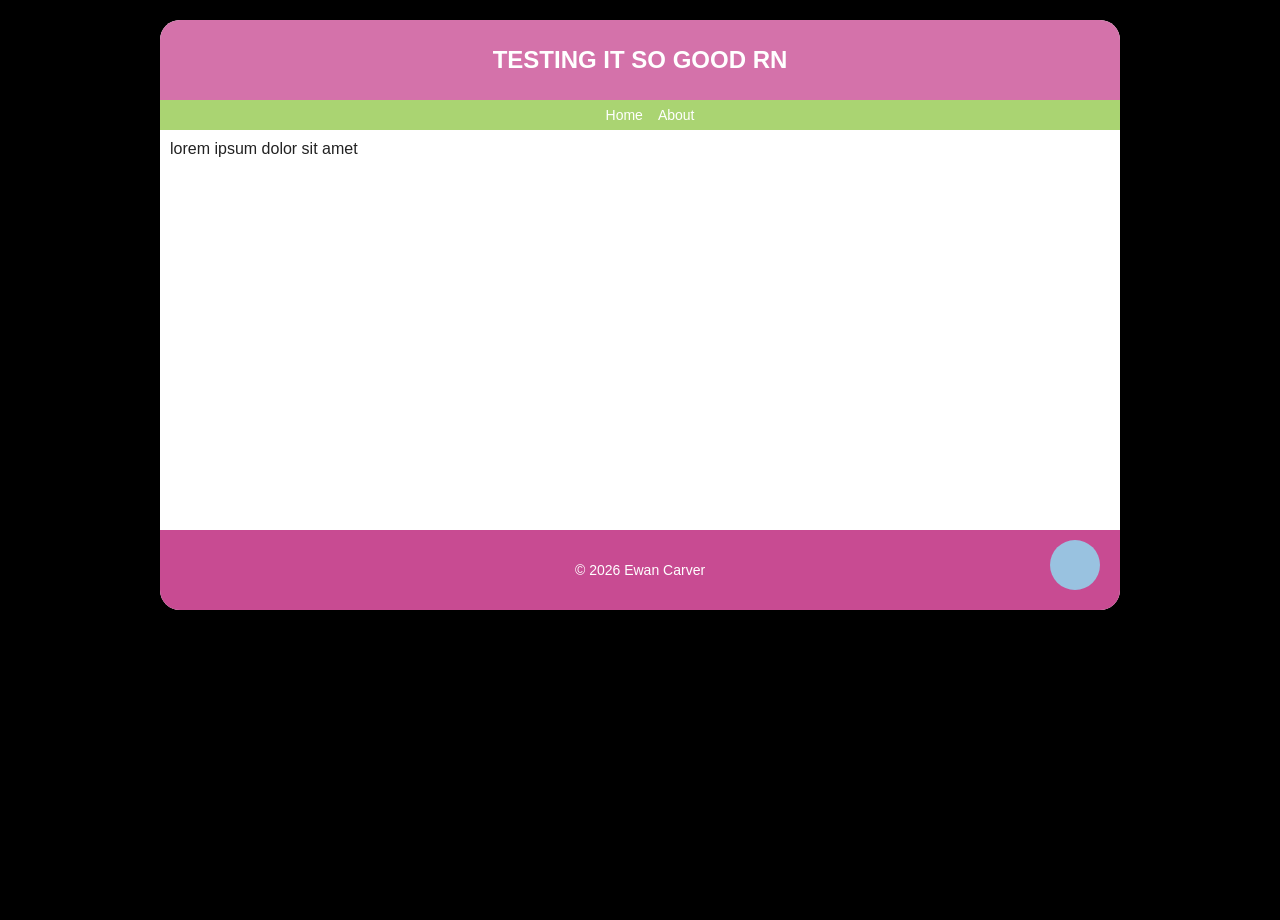
==== index.html @ 0129f727 "Update index.html" ====
<!-- This is your PageVis webpage design. Edit the HTML below to customize. -->
    <!-- Generated by PageVis (https://kappter.github.io/PageVis/) -->
<!DOCTYPE html>
<html lang="en">
<head>
    <!-- Meta tags and styles for the page -->
    <meta charset="UTF-8">
    <meta name="viewport" content="width=device-width, initial-scale=1.0">
    <link rel="stylesheet" href="styles.css">
    <title>HTML / CSS TEST</title>
</head>
<body>
    <!-- Main container for your webpage -->
    <div class="page-container">
        <!-- <header> for site title or logo (edit the <h1> text) -->
        <header>
            <h1>TESTING IT SO GOOD RN</h1>
        </header>
        <!-- <nav> for navigation links (edit or add <a> tags) -->
        <nav>
            <a href="#">Home</a>
            <a href="#">About</a>
        </nav>
        <!-- <main> for main content. Replace or add text, images, lists, etc. -->
        <main><p>lorem ipsum dolor sit amet</p></main>
        <!-- <footer> for copyright or contact info (edit the text) -->
        <footer>
            <p>© 2026 Ewan Carver</p>
        </footer>
        <!-- Accent: Decorative circle. Remove this <div>, change its shape (edit CSS), or add content (e.g., <a> or <img>) -->
        <div class="accent"></div>
    </div>
</body>
</html>
---- styles.css ----
/* Styles for your PageVis design. Edit to change colors, sizes, etc. */
    /* Generated by PageVis (https://kappter.github.io/PageVis/) */
    body {
      /* Sets the page background and layout */
      font-family: 'Inter', Arial, sans-serif;
      background-color: rgb(0, 0, 0);
      margin: 0;
      padding: 10px 0;
      display: flex;
      flex-direction: column;
      min-height: 100vh;
    }
    .page-container {
      /* Main container for all sections */
      background-color: #ffffff;
      border-radius: 20px;
      box-shadow: 0 4px 8px rgba(0, 0, 0, 0.2);
      overflow: hidden;
      position: relative;
      margin: 10px auto;
      width: 960px; height: auto;
      
    }
    header {
      /* Styles the header section */
      height: 20%;
      min-height: 80px;
      background-color: rgb(212, 114, 170);
      display: flex;
      align-items: center;
      justify-content: center;
    }
    header h1 {
      /* Styles the header title */
      font-size: 24px;
      color: #fff;
      margin: 0;
      text-align: center;
    }
    nav {
      /* Styles the navigation bar */
      height: 30px;
      width: 100%;
      background-color: rgb(170, 212, 114);
      display: flex;
      align-items: center;
      justify-content: center;
      gap: 15px;
      padding: 0 10px;
    }
    nav a {
      /* Styles navigation links */
      color: #fff;
      text-decoration: none;
      font-size: 14px;
    }
    nav a:hover {
      /* Hover effect for navigation links */
      text-decoration: underline;
    }
    main {
      /* Styles the main content area */
      height: auto;
      min-height: 400px;
      background-color: rgb(255, 255, 255);
      padding: 10px;
      box-sizing: border-box;
    }
    main p, main h2, main ul {
      /* Styles content text and lists */
      margin: 0 0 10px 0;
      font-size: 16px;
      color: #222;
    }
    main img {
      /* Styles content images */
      max-width: 100%;
      height: auto;
      display: block;
    }
    main ul {
      /* Styles content lists */
      padding-left: 20px;
    }
    footer {
      /* Styles the footer section */
      height: 20%;
      min-height: 80px;
      background-color: rgb(200, 75, 146);
      display: flex;
      align-items: center;
      justify-content: center;
    }
    footer p {
      /* Styles footer text */
      margin: 0;
      font-size: 14px;
      color: #fff;
    }
    .accent {
      /* Accent: Decorative circle. Edit size, shape, or position here */
      position: absolute;
      width: 50px;
      height: 50px;
      border-radius: 50%;
      bottom: 20px;
      right: 20px;
      background-color: rgb(153, 194, 224);
      display: flex;
      align-items: center;
      justify-content: center;
    }
    .accent a {
      /* Styles back-to-top link (if enabled) */
      color: #fff;
      text-decoration: none;
      font-size: 24px;
    }
    .accent a:hover {
      /* Hover effect for back-to-top link */
      text-decoration: underline;
    }
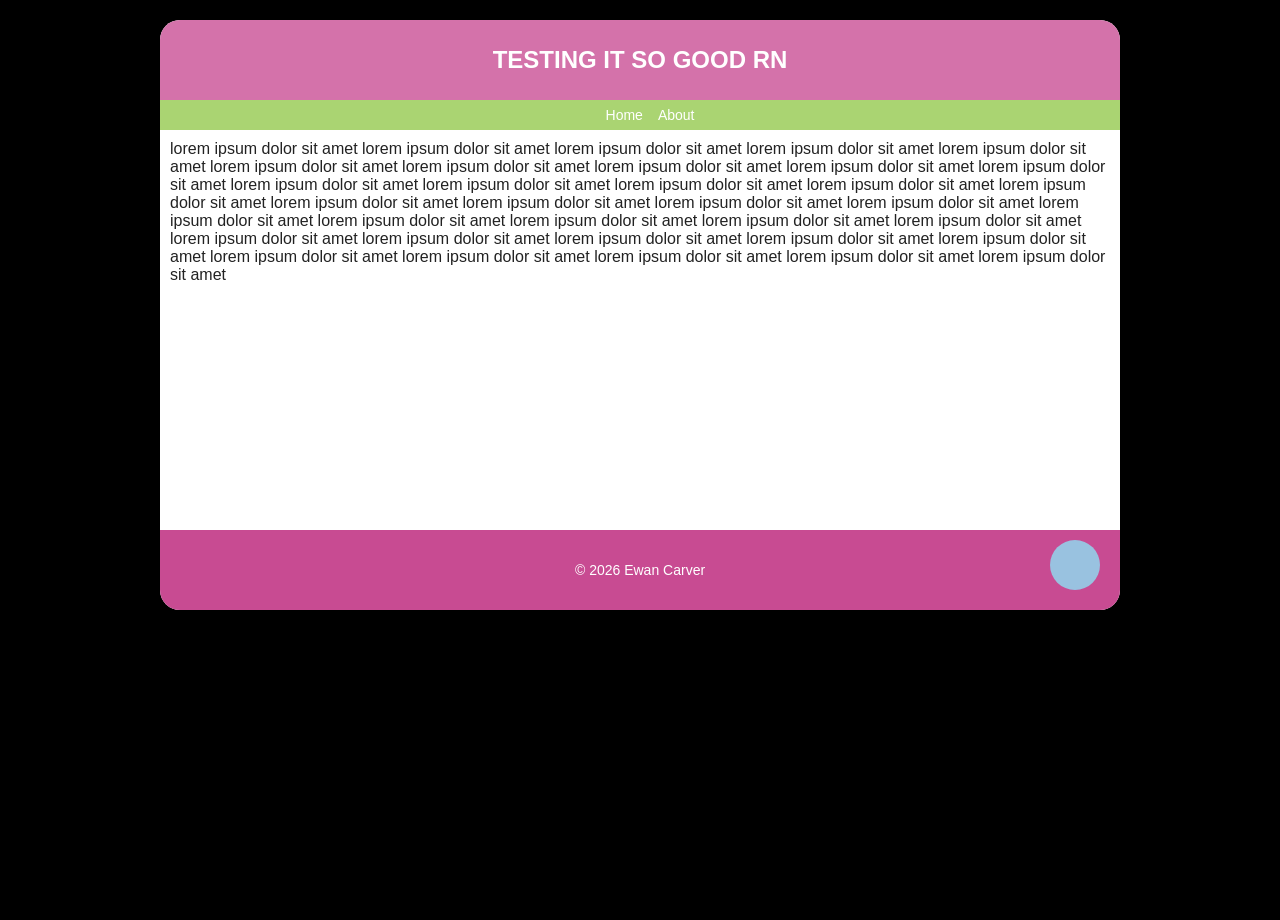
==== commit fda77b6d: "Update index.html" ====
--- a/index.html
+++ b/index.html
@@ -19,11 +19,11 @@
         </header>
         <!-- <nav> for navigation links (edit or add <a> tags) -->
         <nav>
-            <a href="#">Home</a>
-            <a href="#">About</a>
+            <a href="index.html">Home</a>
+            <a href="about.html">About</a>
         </nav>
         <!-- <main> for main content. Replace or add text, images, lists, etc. -->
-        <main><p>lorem ipsum dolor sit amet</p></main>
+        <main><p>lorem ipsum dolor sit amet lorem ipsum dolor sit amet lorem ipsum dolor sit amet lorem ipsum dolor sit amet lorem ipsum dolor sit amet lorem ipsum dolor sit amet lorem ipsum dolor sit amet lorem ipsum dolor sit amet lorem ipsum dolor sit amet lorem ipsum dolor sit amet lorem ipsum dolor sit amet lorem ipsum dolor sit amet lorem ipsum dolor sit amet lorem ipsum dolor sit amet lorem ipsum dolor sit amet lorem ipsum dolor sit amet lorem ipsum dolor sit amet lorem ipsum dolor sit amet lorem ipsum dolor sit amet lorem ipsum dolor sit amet lorem ipsum dolor sit amet lorem ipsum dolor sit amet lorem ipsum dolor sit amet lorem ipsum dolor sit amet lorem ipsum dolor sit amet lorem ipsum dolor sit amet lorem ipsum dolor sit amet lorem ipsum dolor sit amet lorem ipsum dolor sit amet lorem ipsum dolor sit amet lorem ipsum dolor sit amet lorem ipsum dolor sit amet lorem ipsum dolor sit amet lorem ipsum dolor sit amet </p></main>
         <!-- <footer> for copyright or contact info (edit the text) -->
         <footer>
             <p>© 2026 Ewan Carver</p>
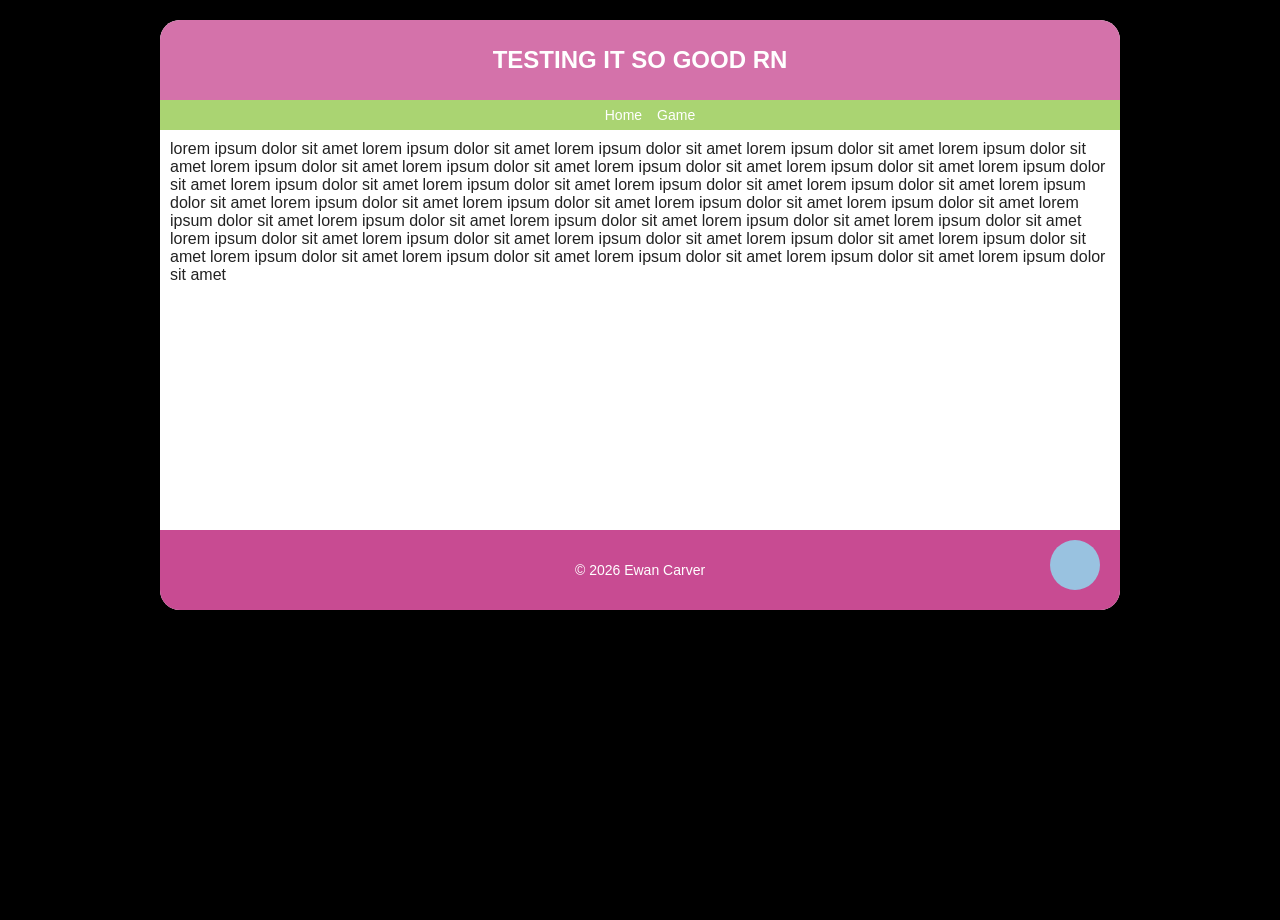
==== commit 358c3345: "Update navigation links in index.html Replaced the About link with a Game link in the navigation." ====
--- a/index.html
+++ b/index.html
@@ -20,7 +20,7 @@
         <!-- <nav> for navigation links (edit or add <a> tags) -->
         <nav>
             <a href="index.html">Home</a>
-            <a href="about.html">About</a>
+            <a href="game.html">Game</a>
         </nav>
         <!-- <main> for main content. Replace or add text, images, lists, etc. -->
         <main><p>lorem ipsum dolor sit amet lorem ipsum dolor sit amet lorem ipsum dolor sit amet lorem ipsum dolor sit amet lorem ipsum dolor sit amet lorem ipsum dolor sit amet lorem ipsum dolor sit amet lorem ipsum dolor sit amet lorem ipsum dolor sit amet lorem ipsum dolor sit amet lorem ipsum dolor sit amet lorem ipsum dolor sit amet lorem ipsum dolor sit amet lorem ipsum dolor sit amet lorem ipsum dolor sit amet lorem ipsum dolor sit amet lorem ipsum dolor sit amet lorem ipsum dolor sit amet lorem ipsum dolor sit amet lorem ipsum dolor sit amet lorem ipsum dolor sit amet lorem ipsum dolor sit amet lorem ipsum dolor sit amet lorem ipsum dolor sit amet lorem ipsum dolor sit amet lorem ipsum dolor sit amet lorem ipsum dolor sit amet lorem ipsum dolor sit amet lorem ipsum dolor sit amet lorem ipsum dolor sit amet lorem ipsum dolor sit amet lorem ipsum dolor sit amet lorem ipsum dolor sit amet lorem ipsum dolor sit amet </p></main>
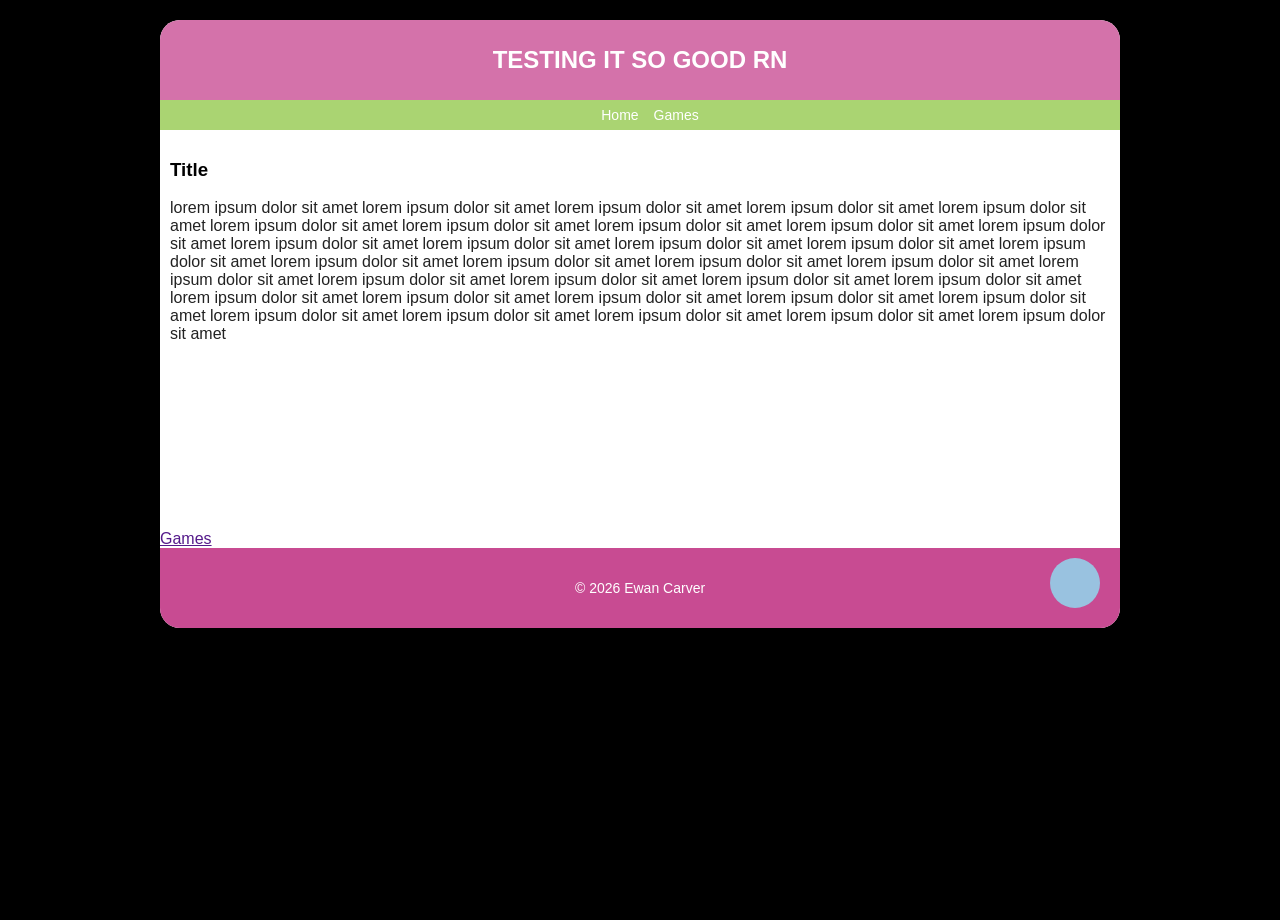
==== commit 64f89d80: "Update index.html" ====
--- a/index.html
+++ b/index.html
@@ -20,10 +20,14 @@
         <!-- <nav> for navigation links (edit or add <a> tags) -->
         <nav>
             <a href="index.html">Home</a>
-            <a href="game.html">Game</a>
+            <a href="games.html">Games</a>
         </nav>
         <!-- <main> for main content. Replace or add text, images, lists, etc. -->
-        <main><p>lorem ipsum dolor sit amet lorem ipsum dolor sit amet lorem ipsum dolor sit amet lorem ipsum dolor sit amet lorem ipsum dolor sit amet lorem ipsum dolor sit amet lorem ipsum dolor sit amet lorem ipsum dolor sit amet lorem ipsum dolor sit amet lorem ipsum dolor sit amet lorem ipsum dolor sit amet lorem ipsum dolor sit amet lorem ipsum dolor sit amet lorem ipsum dolor sit amet lorem ipsum dolor sit amet lorem ipsum dolor sit amet lorem ipsum dolor sit amet lorem ipsum dolor sit amet lorem ipsum dolor sit amet lorem ipsum dolor sit amet lorem ipsum dolor sit amet lorem ipsum dolor sit amet lorem ipsum dolor sit amet lorem ipsum dolor sit amet lorem ipsum dolor sit amet lorem ipsum dolor sit amet lorem ipsum dolor sit amet lorem ipsum dolor sit amet lorem ipsum dolor sit amet lorem ipsum dolor sit amet lorem ipsum dolor sit amet lorem ipsum dolor sit amet lorem ipsum dolor sit amet lorem ipsum dolor sit amet </p></main>
+        <main>
+            <h3>Title</h3>
+            <p>lorem ipsum dolor sit amet lorem ipsum dolor sit amet lorem ipsum dolor sit amet lorem ipsum dolor sit amet lorem ipsum dolor sit amet lorem ipsum dolor sit amet lorem ipsum dolor sit amet lorem ipsum dolor sit amet lorem ipsum dolor sit amet lorem ipsum dolor sit amet lorem ipsum dolor sit amet lorem ipsum dolor sit amet lorem ipsum dolor sit amet lorem ipsum dolor sit amet lorem ipsum dolor sit amet lorem ipsum dolor sit amet lorem ipsum dolor sit amet lorem ipsum dolor sit amet lorem ipsum dolor sit amet lorem ipsum dolor sit amet lorem ipsum dolor sit amet lorem ipsum dolor sit amet lorem ipsum dolor sit amet lorem ipsum dolor sit amet lorem ipsum dolor sit amet lorem ipsum dolor sit amet lorem ipsum dolor sit amet lorem ipsum dolor sit amet lorem ipsum dolor sit amet lorem ipsum dolor sit amet lorem ipsum dolor sit amet lorem ipsum dolor sit amet lorem ipsum dolor sit amet lorem ipsum dolor sit amet </p></main>
+            <imp src="jaun.png" alt="jaun's big day">
+            <a href="">Games</a>
         <!-- <footer> for copyright or contact info (edit the text) -->
         <footer>
             <p>© 2026 Ewan Carver</p>
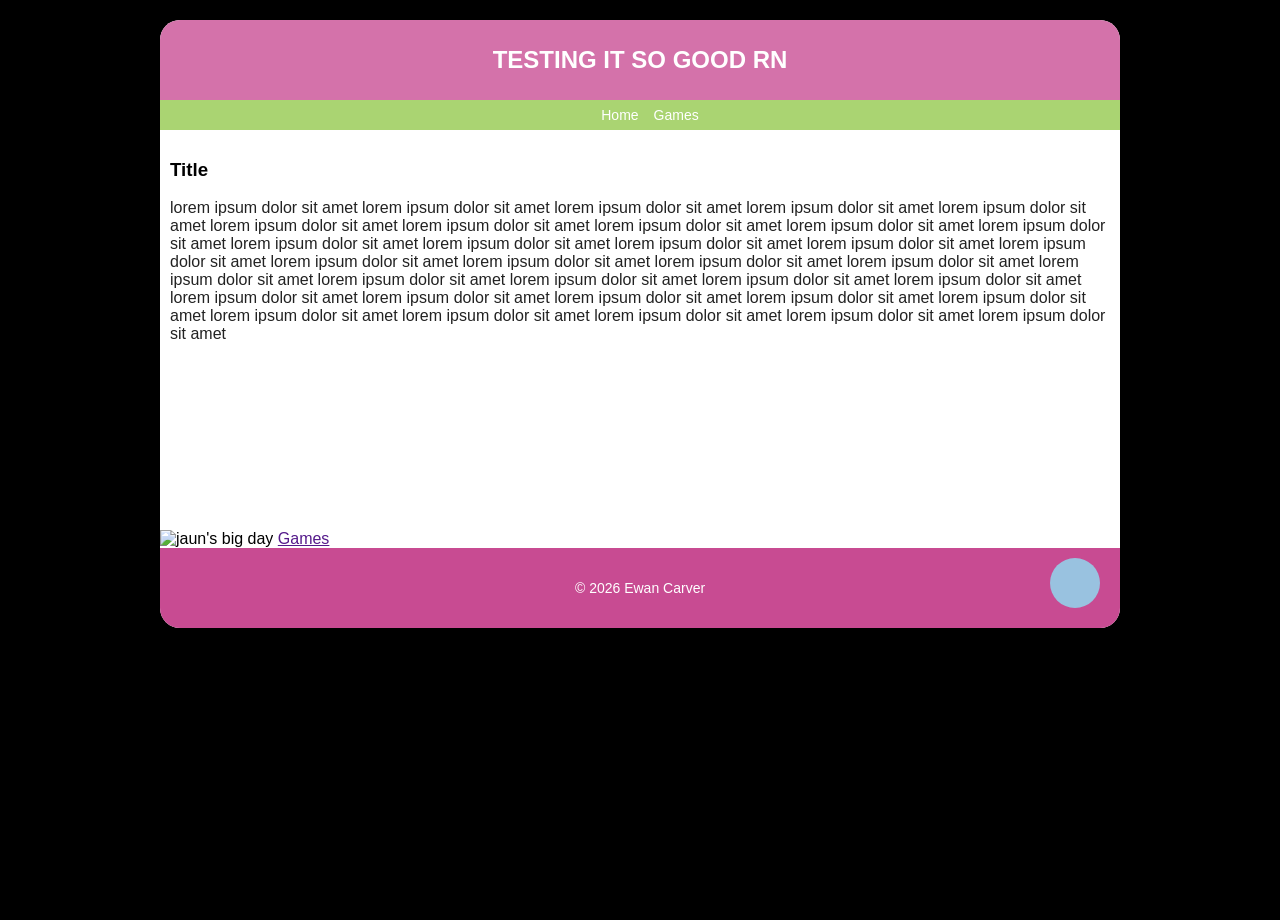
==== commit 8a29e066: "change imp to img" ====
--- a/index.html
+++ b/index.html
@@ -26,7 +26,7 @@
         <main>
             <h3>Title</h3>
             <p>lorem ipsum dolor sit amet lorem ipsum dolor sit amet lorem ipsum dolor sit amet lorem ipsum dolor sit amet lorem ipsum dolor sit amet lorem ipsum dolor sit amet lorem ipsum dolor sit amet lorem ipsum dolor sit amet lorem ipsum dolor sit amet lorem ipsum dolor sit amet lorem ipsum dolor sit amet lorem ipsum dolor sit amet lorem ipsum dolor sit amet lorem ipsum dolor sit amet lorem ipsum dolor sit amet lorem ipsum dolor sit amet lorem ipsum dolor sit amet lorem ipsum dolor sit amet lorem ipsum dolor sit amet lorem ipsum dolor sit amet lorem ipsum dolor sit amet lorem ipsum dolor sit amet lorem ipsum dolor sit amet lorem ipsum dolor sit amet lorem ipsum dolor sit amet lorem ipsum dolor sit amet lorem ipsum dolor sit amet lorem ipsum dolor sit amet lorem ipsum dolor sit amet lorem ipsum dolor sit amet lorem ipsum dolor sit amet lorem ipsum dolor sit amet lorem ipsum dolor sit amet lorem ipsum dolor sit amet </p></main>
-            <imp src="jaun.png" alt="jaun's big day">
+            <img src="main/jaun.png" alt="jaun's big day">
             <a href="">Games</a>
         <!-- <footer> for copyright or contact info (edit the text) -->
         <footer>
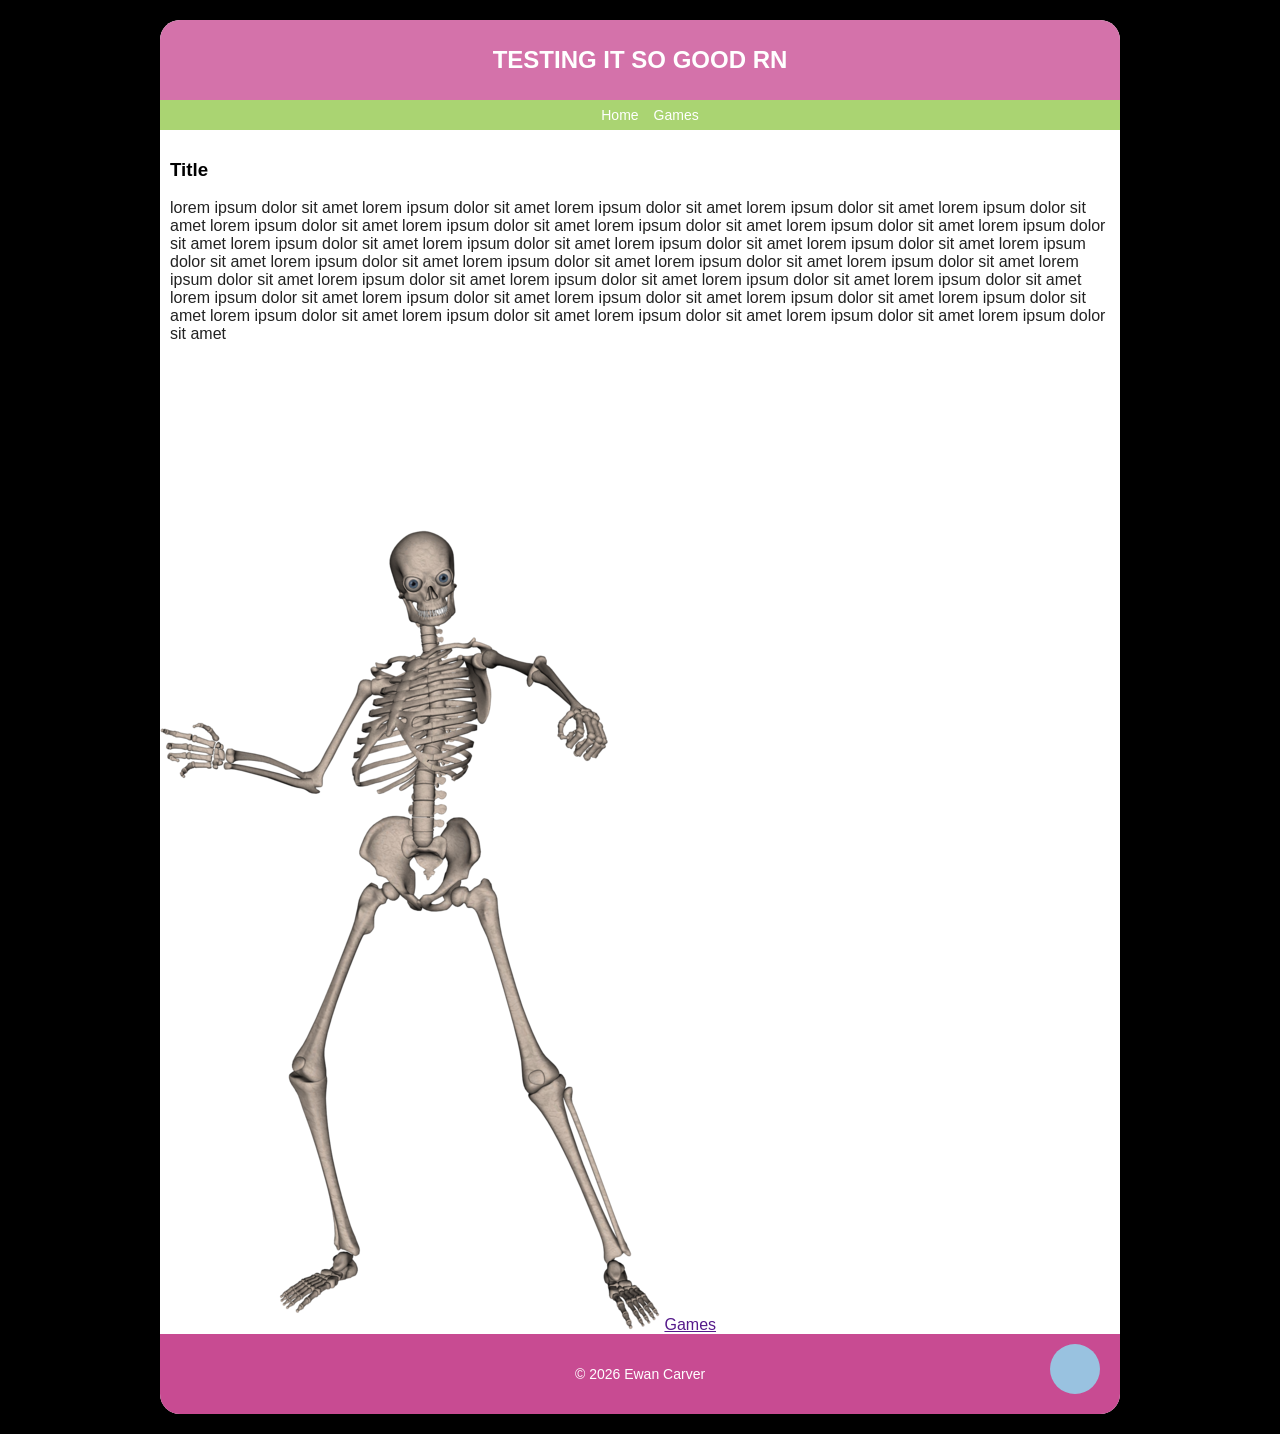
==== commit 26b4e10a: "Fix image source path in index.html" ====
--- a/index.html
+++ b/index.html
@@ -26,7 +26,7 @@
         <main>
             <h3>Title</h3>
             <p>lorem ipsum dolor sit amet lorem ipsum dolor sit amet lorem ipsum dolor sit amet lorem ipsum dolor sit amet lorem ipsum dolor sit amet lorem ipsum dolor sit amet lorem ipsum dolor sit amet lorem ipsum dolor sit amet lorem ipsum dolor sit amet lorem ipsum dolor sit amet lorem ipsum dolor sit amet lorem ipsum dolor sit amet lorem ipsum dolor sit amet lorem ipsum dolor sit amet lorem ipsum dolor sit amet lorem ipsum dolor sit amet lorem ipsum dolor sit amet lorem ipsum dolor sit amet lorem ipsum dolor sit amet lorem ipsum dolor sit amet lorem ipsum dolor sit amet lorem ipsum dolor sit amet lorem ipsum dolor sit amet lorem ipsum dolor sit amet lorem ipsum dolor sit amet lorem ipsum dolor sit amet lorem ipsum dolor sit amet lorem ipsum dolor sit amet lorem ipsum dolor sit amet lorem ipsum dolor sit amet lorem ipsum dolor sit amet lorem ipsum dolor sit amet lorem ipsum dolor sit amet lorem ipsum dolor sit amet </p></main>
-            <img src="main/jaun.png" alt="jaun's big day">
+            <img src="jaun.png" alt="jaun's big day">
             <a href="">Games</a>
         <!-- <footer> for copyright or contact info (edit the text) -->
         <footer>
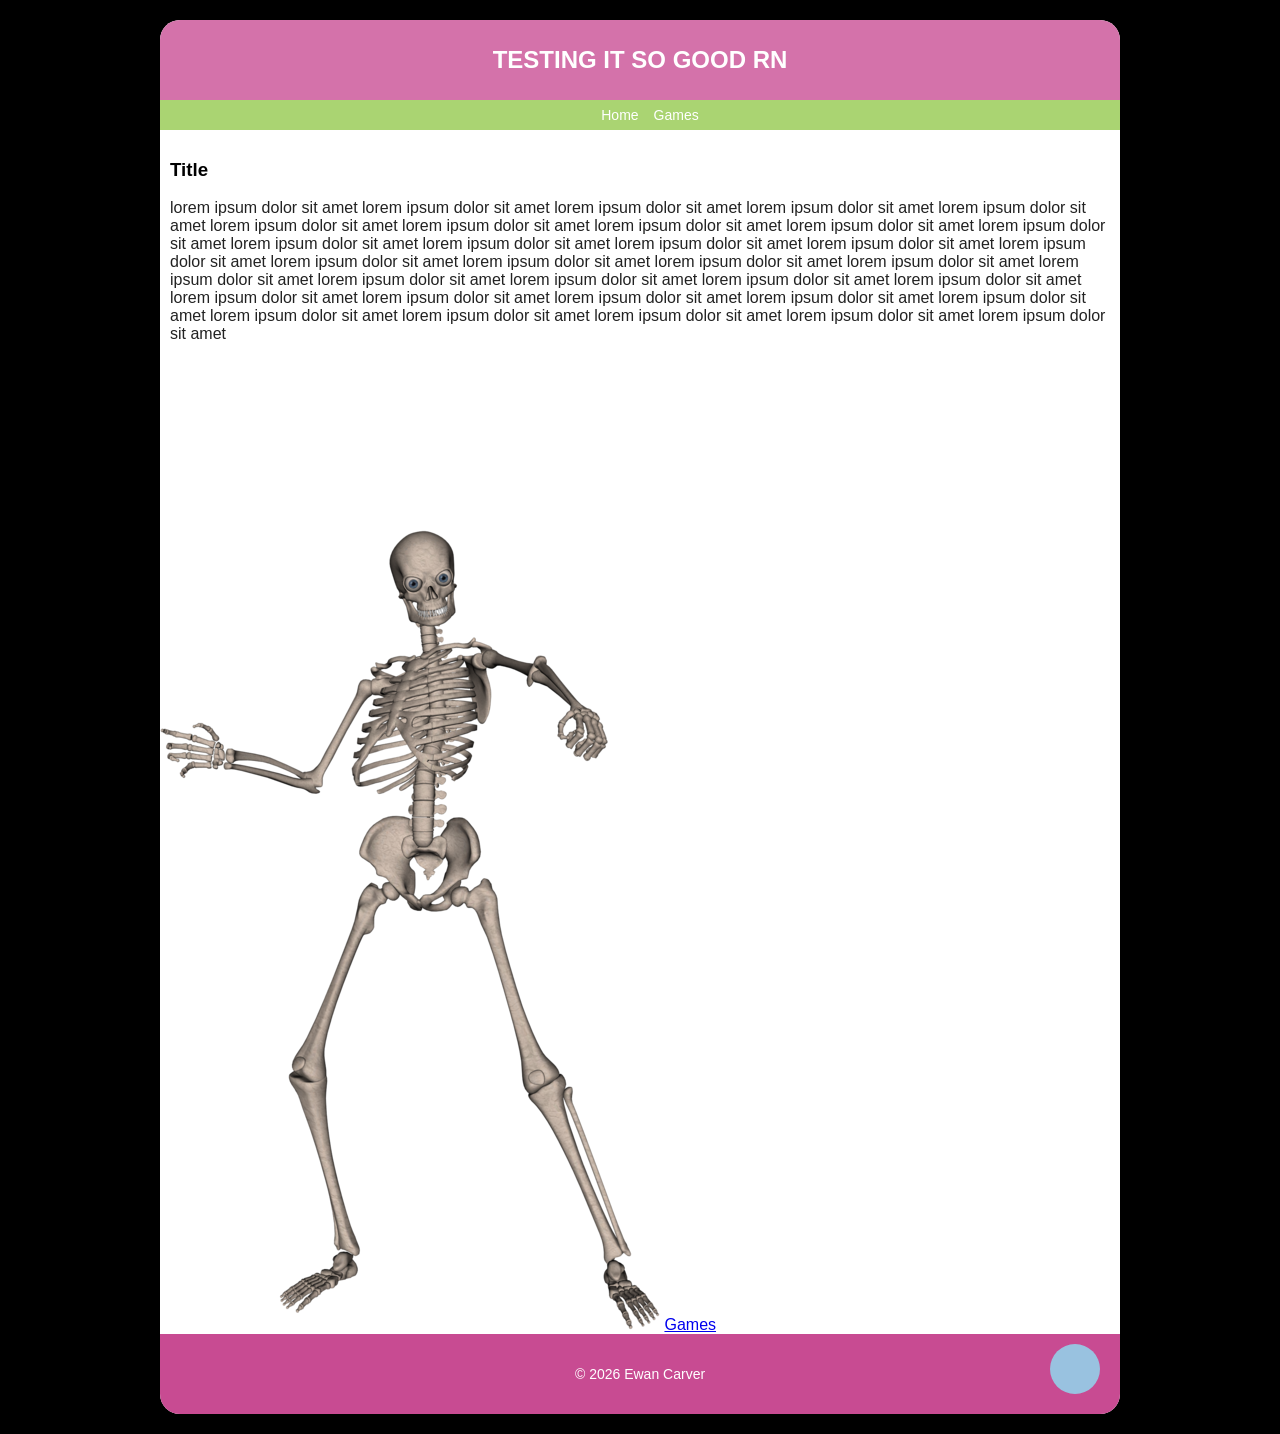
==== commit 83be3e9a: "Update link to games.html in index.html" ====
--- a/index.html
+++ b/index.html
@@ -27,7 +27,7 @@
             <h3>Title</h3>
             <p>lorem ipsum dolor sit amet lorem ipsum dolor sit amet lorem ipsum dolor sit amet lorem ipsum dolor sit amet lorem ipsum dolor sit amet lorem ipsum dolor sit amet lorem ipsum dolor sit amet lorem ipsum dolor sit amet lorem ipsum dolor sit amet lorem ipsum dolor sit amet lorem ipsum dolor sit amet lorem ipsum dolor sit amet lorem ipsum dolor sit amet lorem ipsum dolor sit amet lorem ipsum dolor sit amet lorem ipsum dolor sit amet lorem ipsum dolor sit amet lorem ipsum dolor sit amet lorem ipsum dolor sit amet lorem ipsum dolor sit amet lorem ipsum dolor sit amet lorem ipsum dolor sit amet lorem ipsum dolor sit amet lorem ipsum dolor sit amet lorem ipsum dolor sit amet lorem ipsum dolor sit amet lorem ipsum dolor sit amet lorem ipsum dolor sit amet lorem ipsum dolor sit amet lorem ipsum dolor sit amet lorem ipsum dolor sit amet lorem ipsum dolor sit amet lorem ipsum dolor sit amet lorem ipsum dolor sit amet </p></main>
             <img src="jaun.png" alt="jaun's big day">
-            <a href="">Games</a>
+            <a href="games.html">Games</a>
         <!-- <footer> for copyright or contact info (edit the text) -->
         <footer>
             <p>© 2026 Ewan Carver</p>
